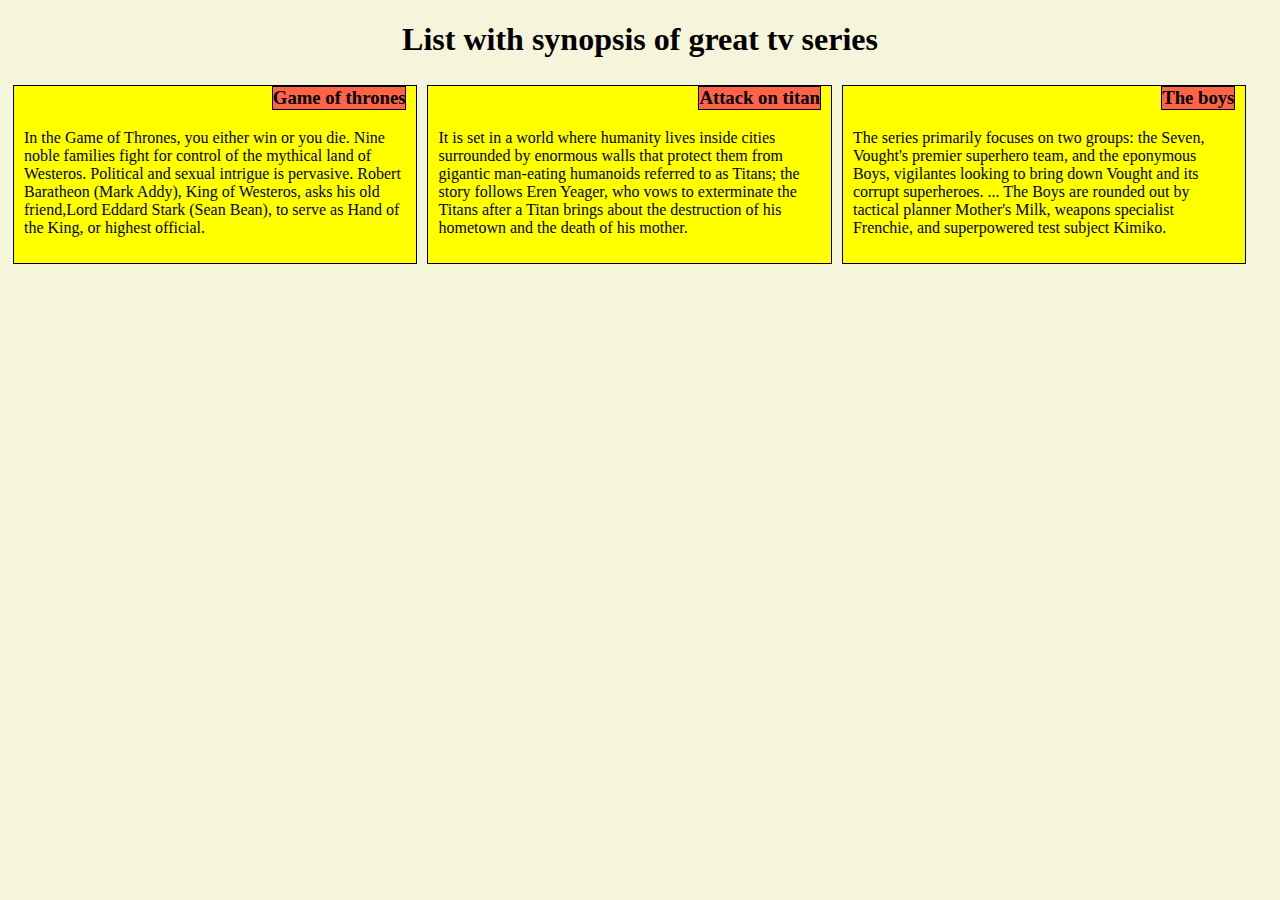
==== assignment/mine.html @ 999e13a0 "coursera mod2" ====
<!doctype html>
<html>
<meta charset="utf-8">
<meta name="viewport" content="width=device-width, initial-scale=1">
<link rel="stylesheet" href="style.css">
<head>
    <h1>List with synopsis of great tv series</h1>
</head>
<body>
<div class="row">
    <section class="sum add"><h3 id="he1">Game of thrones</h3>
        <p>In the Game of Thrones,
        you either win or you die. 
        Nine noble families fight for control of the 
        mythical land of Westeros. Political and sexual intrigue 
        is pervasive. Robert Baratheon (Mark Addy), King of Westeros,
        asks his old friend,Lord Eddard Stark (Sean Bean),
        to serve as Hand of the King, or highest official.</p>
    </section>

    <section class="sum add"><h3 id="he2">Attack on titan</h3>
        <p>It is set in a world where humanity lives inside 
        cities surrounded by enormous walls that protect 
        them from gigantic man-eating humanoids referred 
        to as Titans; the story follows Eren Yeager, who 
        vows to exterminate the Titans after a Titan brings 
        about the destruction of his hometown and the death 
        of his mother.</p>
    </section>

    <section class="sum mul"><h3 id="he3">The boys</h3>
        <p>The series primarily focuses on two groups: the Seven,
        Vought's premier superhero team, and the eponymous Boys,
        vigilantes looking to bring down Vought and its corrupt 
        superheroes. ... The Boys are rounded out by tactical planner 
        Mother's Milk, weapons specialist Frenchie, and superpowered 
        test subject Kimiko.</p>
       </section>

</body>
</html>
---- assignment/style.css ----
* {
    background-color:beige;
    box-sizing: border-box;
 } 

 h1 {
    text-align: center;
 }
 
 .row {
    width:100%;
}

section {
    margin:5px;
    padding:10px;
    background-color: yellow;
}
p {
    clear:right;
    background-color: yellow;
}

h3 {
    position: relative;
    border:1px solid black;
    background-color: tomato;
    width:fit-content;
    margin-bottom: -10px;
    bottom:29px;
    float:right;
}

@media (min-width:992px) {
    .sum {
        float:left;
        border:1px solid black;
        width:32%
    }
}

@media (min-width:768px) and (max-width:991px) {
    .add,.mul {
    float:left;
    border:1px solid black;
    }
    .add {
        width:48.5%;
    }
    .mul {
        width:98%;
    }
}

@media (max-width:767px) {
    .sum {
        border:1px solid black;
        width:98%
    }
}
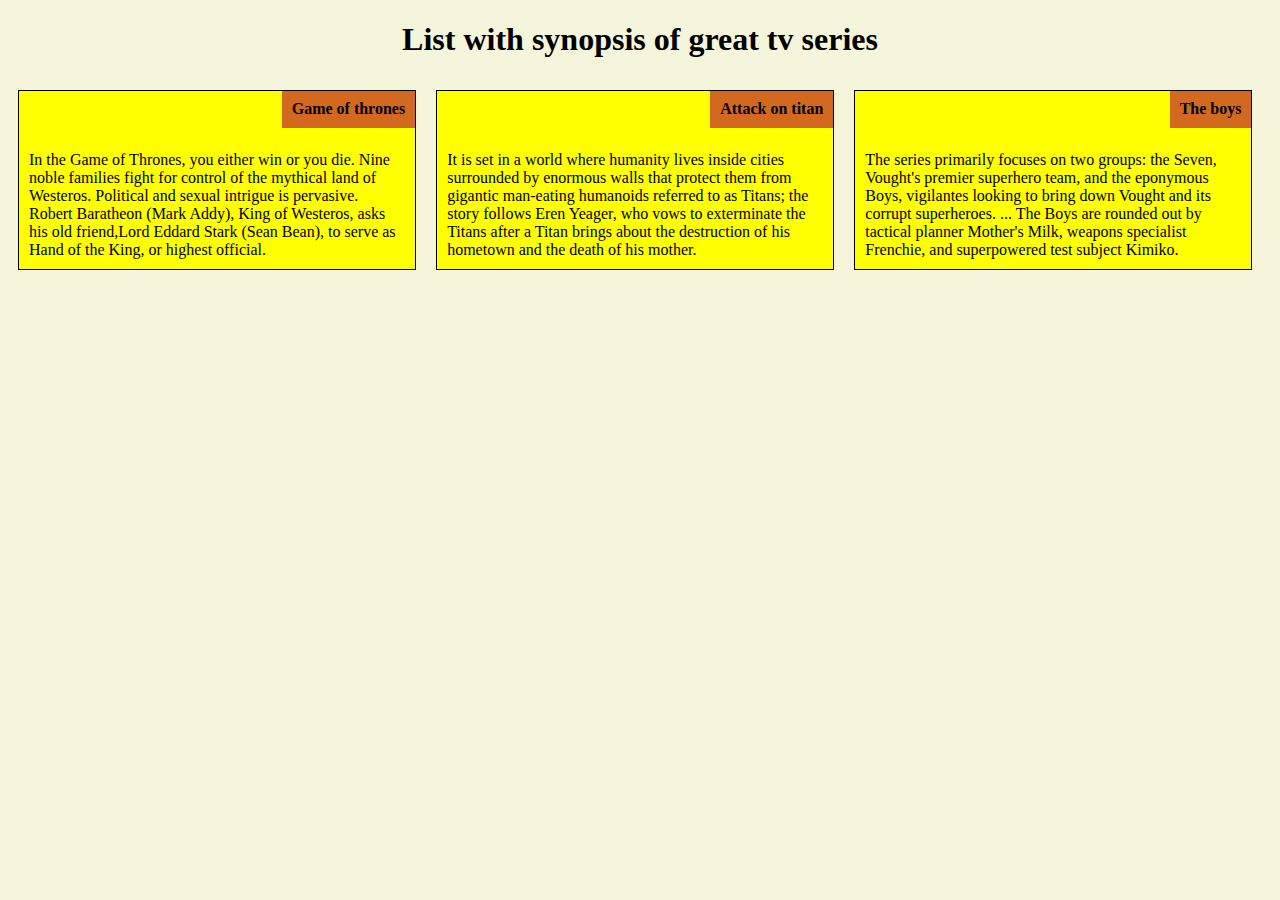
==== commit 5b870ba6: "changes" ====
--- a/assignment/mine.html
+++ b/assignment/mine.html
@@ -8,33 +8,33 @@
 </head>
 <body>
 <div class="row">
-    <section class="sum add"><h3 id="he1">Game of thrones</h3>
-        <p>In the Game of Thrones,
+    <section class="sum add"><p class="title">Game of thrones</p>
+        In the Game of Thrones,
         you either win or you die. 
         Nine noble families fight for control of the 
         mythical land of Westeros. Political and sexual intrigue 
         is pervasive. Robert Baratheon (Mark Addy), King of Westeros,
         asks his old friend,Lord Eddard Stark (Sean Bean),
-        to serve as Hand of the King, or highest official.</p>
+        to serve as Hand of the King, or highest official.
     </section>
 
-    <section class="sum add"><h3 id="he2">Attack on titan</h3>
-        <p>It is set in a world where humanity lives inside 
+    <section class="sum add"><p class="title">Attack on titan</p>
+        It is set in a world where humanity lives inside 
         cities surrounded by enormous walls that protect 
         them from gigantic man-eating humanoids referred 
         to as Titans; the story follows Eren Yeager, who 
         vows to exterminate the Titans after a Titan brings 
         about the destruction of his hometown and the death 
-        of his mother.</p>
+        of his mother.
     </section>
 
-    <section class="sum mul"><h3 id="he3">The boys</h3>
-        <p>The series primarily focuses on two groups: the Seven,
+    <section class="sum mul"><p class="title">The boys</p>
+        The series primarily focuses on two groups: the Seven,
         Vought's premier superhero team, and the eponymous Boys,
         vigilantes looking to bring down Vought and its corrupt 
         superheroes. ... The Boys are rounded out by tactical planner 
         Mother's Milk, weapons specialist Frenchie, and superpowered 
-        test subject Kimiko.</p>
+        test subject Kimiko.
        </section>
 
 </body>
--- a/assignment/style.css
+++ b/assignment/style.css
@@ -12,30 +12,33 @@
 }
 
 section {
-    margin:5px;
-    padding:10px;
+    position:relative;
     background-color: yellow;
-}
-p {
-    clear:right;
-    background-color: yellow;
+    height:fit-content;
+    margin:10px;
+    padding: 60px 10px 10px 10px;
+    font-family: Georgia, 'Times New Roman', Times, serif;
+    overflow:hidden
 }
 
-h3 {
-    position: relative;
-    border:1px solid black;
-    background-color: tomato;
-    width:fit-content;
-    margin-bottom: -10px;
-    bottom:29px;
-    float:right;
+p.title {
+    font:bold;
+    background-color: chocolate;
+    color:black;
+    position: absolute;
+    top:-17px;
+    right: 0;
+    font-weight: bold;
+    width: fit-content;
+    padding: 10px;
+    text-align: center;
 }
 
 @media (min-width:992px) {
     .sum {
         float:left;
         border:1px solid black;
-        width:32%
+        width:31.5%
     }
 }
 
@@ -45,16 +48,16 @@
     border:1px solid black;
     }
     .add {
-        width:48.5%;
+        width:47%;
     }
     .mul {
-        width:98%;
+        width:97%;
     }
 }
 
 @media (max-width:767px) {
     .sum {
         border:1px solid black;
-        width:98%
+        width:97%
     }
 }